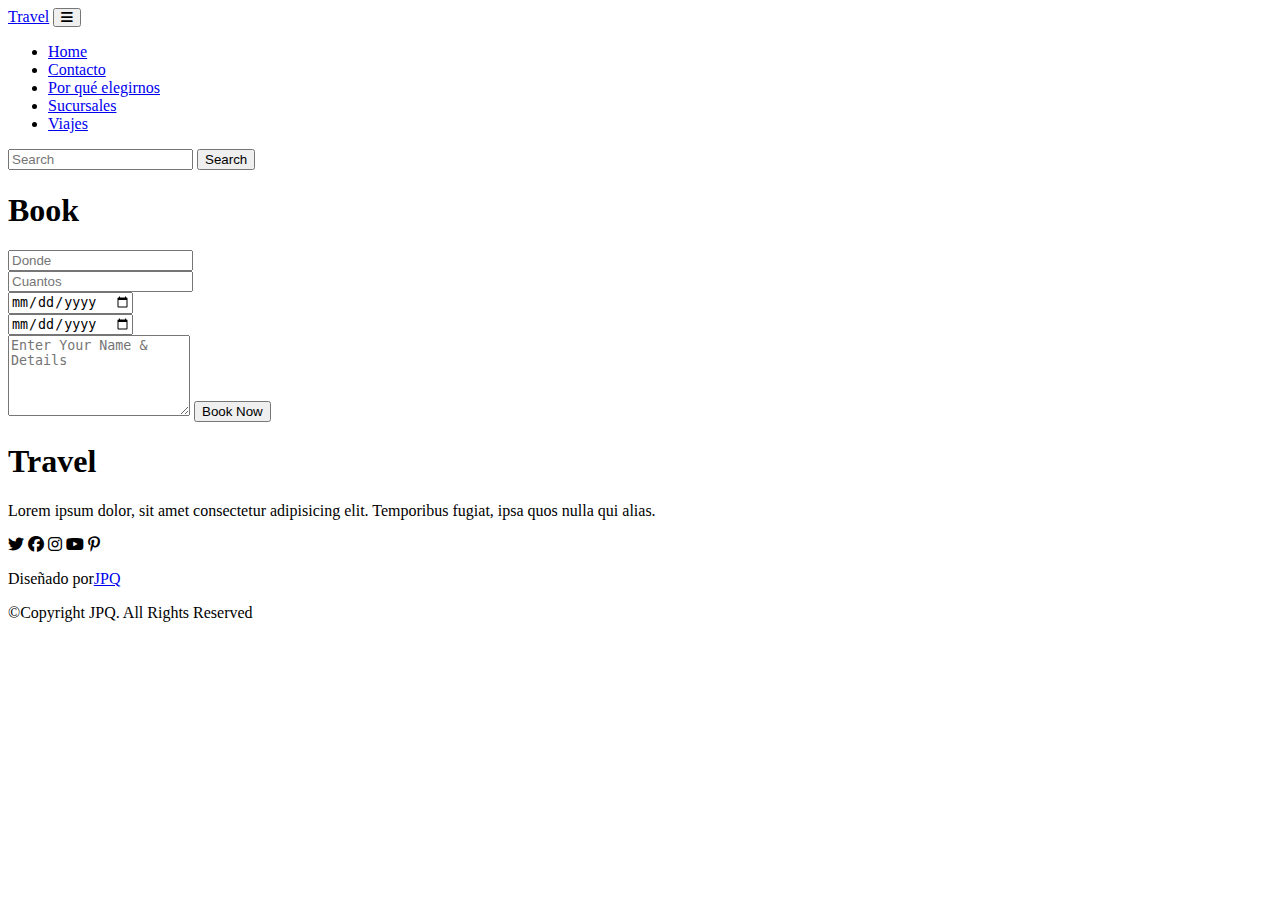
==== contacto.html @ 8c07f340 "helo wecommit" ====
<html lang="en">

<head>
    <meta charset="UTF-8">
    <meta http-equiv="X-UA-Compatible" content="IE=edge">
    <meta name="viewport" content="width=device-width, initial-scale=1.0">
    <title>Travel Website</title>

    <link rel="stylesheet" href="style.css">

    <!-- Bootstrap Link -->
    <link href="https://cdn.jsdelivr.net/npm/bootstrap@5.0.2/dist/css/bootstrap.min.css" rel="stylesheet"
        integrity="sha384-EVSTQN3/azprG1Anm3QDgpJLIm9Nao0Yz1ztcQTwFspd3yD65VohhpuuCOmLASjC" crossorigin="anonymous">
    <!-- Bootstrap Link -->


    <!-- Fuente -->
    <link rel="stylesheet" href="https://cdnjs.cloudflare.com/ajax/libs/font-awesome/6.2.1/css/all.min.css">
    <!-- Font Awesome Cdn -->


    <!-- Google Fonts -->
    <link rel="preconnect" href="https://fonts.googleapis.com">
    <link rel="preconnect" href="https://fonts.gstatic.com" crossorigin>
    <link href="https://fonts.googleapis.com/css2?family=Roboto:wght@500&display=swap" rel="stylesheet">
    <!-- Google Fonts -->
</head>


 <!-- Navbar Start -->
 <nav class="navbar navbar-expand-lg" id="navbar">
    <div class="container">
      <a class="navbar-brand" href="index.html" id="logo"><span>T</span>ravel</a>
      <button class="navbar-toggler" type="button" data-bs-toggle="collapse" data-bs-target="#mynavbar">
        <span><i class="fa-solid fa-bars"></i></span>
      </button>
      <div class="collapse navbar-collapse" id="mynavbar">
        <ul class="navbar-nav me-auto">
          <li class="nav-item">
            <a class="nav-link active" href="index.html">Home</a>
          </li>
          <li class="nav-item">
            <a class="nav-link" href="contacto.html">Contacto</a>
          </li>
          <li class="nav-item">
            <a class="nav-link" href="porQueElegirnos.html">Por qué elegirnos</a>
          </li>
          <li class="nav-item">
            <a class="nav-link" href="sucursales.html">Sucursales</a>
          </li>
          <li class="nav-item">
            <a class="nav-link" href="viajes.html">Viajes</a>
          </li>
         
        </ul>
        <form class="d-flex">
          <input class="form-control me-2" type="text" placeholder="Search">
          <button class="btn btn-primary" type="button">Search</button>
        </form>
      </div>
    </div>
  </nav>
<!-- Navbar End -->



<!-- Section Book Start -->
<section class="book" id="book">
    <div class="container">
  
      <div class="main-text">
        <h1><span>B</span>ook</h1>
      </div>
      
      <div class="row">
  
        <div class="col-md-6 py-3 py-md-0">
          <div class="card">
            <img src="./images/book-img.png" alt="">
          </div>
        </div>
  
        <div class="col-md-6 py-3 py-md-0">
          <form action="#">
  
            <input type="text" class="form-control" placeholder="Donde" required><br>
            <input type="text" class="form-control" placeholder="Cuantos" required><br>
            <input type="date" class="form-control" placeholder="Llegada" required><br>
            <input type="date" class="form-control" placeholder="Ida" required><br>
            <textarea class="form-control" rows="5" name="text" placeholder="Enter Your Name & Details"></textarea>
            <input type="submit" value="Book Now" class="submit" required>
  
          </form>
        </div>
  
      </div>
    </div>
  </section>
  <!-- Section Book End -->
  
  


<!-- Footer Start -->
<footer id="footer">
    <h1><span>T</span>ravel</h1>
    <p>Lorem ipsum dolor, sit amet consectetur adipisicing elit. Temporibus fugiat, ipsa quos nulla qui alias.</p>
    <div class="social-links">
        <i class="fa-brands fa-twitter"></i>
        <i class="fa-brands fa-facebook"></i>
        <i class="fa-brands fa-instagram"></i>
        <i class="fa-brands fa-youtube"></i>
        <i class="fa-brands fa-pinterest-p"></i>
    </div>
    <div class="credit">
        <p>Diseñado por<a href="#">JPQ</a></p>
    </div>
    <div class="copyright">
        <p>&copy;Copyright JPQ. All Rights Reserved</p>
    </div>
</footer>
<!-- Footer End -->










<script src="https://cdn.jsdelivr.net/npm/bootstrap@5.0.2/dist/js/bootstrap.bundle.min.js"
    integrity="sha384-MrcW6ZMFYlzcLA8Nl+NtUVF0sA7MsXsP1UyJoMp4YLEuNSfAP+JcXn/tWtIaxVXM"
    crossorigin="anonymous"></script>

</body>

</html>
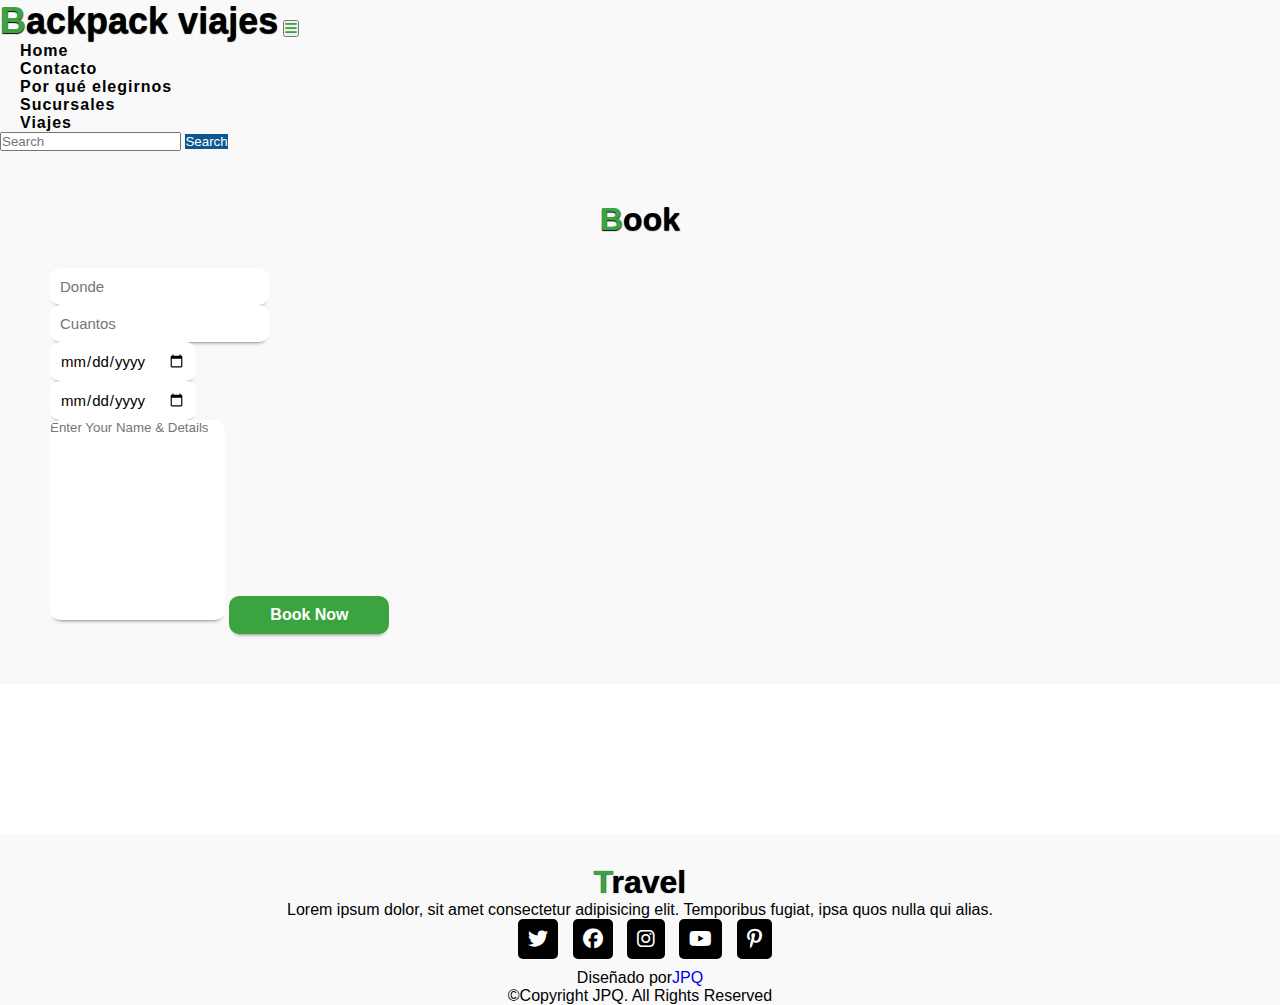
==== commit cde7b696: "yes commit" ====
--- a/contacto.html
+++ b/contacto.html
@@ -30,7 +30,7 @@
  <!-- Navbar Start -->
  <nav class="navbar navbar-expand-lg" id="navbar">
     <div class="container">
-      <a class="navbar-brand" href="index.html" id="logo"><span>T</span>ravel</a>
+      <a class="navbar-brand" href="index.html" id="logo"><span>B</span>ackpack viajes</a>
       <button class="navbar-toggler" type="button" data-bs-toggle="collapse" data-bs-target="#mynavbar">
         <span><i class="fa-solid fa-bars"></i></span>
       </button>
--- a/style.css
+++ b/style.css
@@ -0,0 +1,367 @@
+*{
+    margin: 0;
+    padding: 0;
+    box-sizing: border-box;
+    text-decoration: none;
+    list-style: none;
+    scroll-behavior: smooth;
+    font-family: 'Lato', sans-serif;
+}
+
+/* Navbar Start */
+#navbar{
+    background: #f9f9f9;
+}
+#logo{
+    font-size: 36px;
+    font-weight: 550;
+    color: black;
+    text-shadow: 0px 1px 1px black;
+    margin-bottom: 5px;
+}
+#logo span{
+    color: #3ba440;
+}
+.navbar-toggler span{
+    color: #3ba440;
+}
+.navbar-nav{
+    margin-left: 20px;
+}
+.nav-item .nav-link{
+    font-size: 16px;
+    font-weight: 550;
+    color: black;
+    letter-spacing: 1px;
+    border-radius: 3px;
+    transition: 0.5s ease;
+}
+.nav-item .nav-link:hover{
+    background: #3ba440;
+    color: white;
+}
+#navbar form button{
+    background: rgb(13, 87, 145);
+    color: white;
+    border: none;
+}
+/* Navbar End */
+
+/* Home Section Start */
+.home{
+    width: 100%;
+    height: 90vh;
+    background-image: linear-gradient(rgba(0,0,0,0.3),rgba(0,0,0,0.2)), url(./images/background\ img.png);
+    background-repeat: no-repeat;
+    background-size: cover;
+}
+.home .content{
+    text-align: center;
+    padding-top: 200px;
+}
+.home .content h5{
+    color: white;
+    font-size: 38px;
+    font-weight: 550;
+    text-shadow: 0px 1px 1px black;
+}
+.home .content h1{
+    color: white;
+    font-size: 70px;
+    font-weight: 550;
+    text-shadow: 0px 1px 1px black;
+    margin-top: 5px;
+}
+.changecontent::after{
+    content: ' ';
+    color: #ffa500;
+    text-shadow: 0px 1px 1px black;
+    animation: changetext 10s infinite linear;
+}
+@keyframes changetext{
+    0%{content: "France";}
+    10%{content: "Spain";}
+    20%{content: "United States";}
+    30%{content: "China";}
+    40%{content: "India";}
+    50%{content: "Pakistan";}
+    60%{content: "Italy";}
+    70%{content: "Turkey";}
+    80%{content: "Mexico";}
+    90%{content: "Germany";}
+    100%{content: "United kingdom";}
+} 
+.home .content p{
+    color: white;
+    font-size: 15px;
+    font-weight: 600;
+    text-shadow: 0px 1px 1px black;
+    margin-bottom: 30px;
+    margin-top: 5px;
+}
+.home .content a{
+    padding: 10px;
+    background: white;
+    color: black;
+    letter-spacing: 2px;
+    font-weight: 550;
+    border-radius: 5px;
+    text-decoration: none;
+    transition: 0.5s;
+}
+.home .content a:hover{
+    background: #3ba440;
+    color: white;
+}
+@media (max-width:850px){
+    .home{
+        background-position: 50%;
+    }
+}
+@media (max-width:450px){
+    .home .content h5{
+        font-size: 25px;
+    }
+    .home .content h1{
+        font-size: 38px;
+    }
+    .home .content p{
+        font-size: 13px;
+    }
+}
+/* Home Section End */
+
+/* Section Book Start */
+.book{
+    background: #f9f9f9;
+    padding: 50px;
+}
+.main-text h1{
+    text-align: center;
+    text-shadow: 0px 1px 1px black;
+    font-weight: 600;
+}
+.main-text h1 span{
+    color: #3ba440;
+}
+.book .card{
+    border-radius: 10px;
+    box-shadow: 0px 5px 5px -6px black;
+}
+.book .row{
+    margin-top: 30px;
+}
+.book form input{
+    padding: 10px;
+    color: black;
+    border: none;
+    outline: none;
+    font-size: 15px;
+    border-radius: 10px;
+    box-shadow: 0px 5px 5px -6px black;
+}
+.book form textarea{
+    border: none;
+    border-radius: 10px;
+    resize: none;
+    box-shadow: 0px 5px 5px -6px black;
+    height: 200px;
+}
+.book .submit{
+    width: 160px;
+    font-size: 16px;
+    font-weight: 550;
+    background: #3ba440;
+    color: white;
+    margin-top: 10px;
+    transition: 0.5s;
+}
+.book .submit:hover{
+    width: 170px;
+}
+@media (max-width:765px){
+    .book{
+        padding: 0;
+    }
+    .main-text h1{
+        padding: 20px;
+    }
+}
+/* Section Book End */
+
+
+
+
+
+/* Section Packages Start */
+.main-txt h1{
+    text-align: center;
+    margin-top: 30px;
+    font-weight: 600;
+    text-shadow: 0px 1px 1px black;
+}
+.main-txt h1 span{
+    color: #3ba440;
+}
+.packages .card{
+    border-radius: 5px;
+    border: none;
+    box-shadow: rgba(0,0,0,0.1) 0px 4px 12px;
+}
+.packages .card img{
+    border-radius: 5px;
+}
+.packages .card .card-body{
+    background: transparent;
+}
+.packages .card .card-body h3{
+    font-size: 25px;
+    font-weight: 600;
+}
+.packages .card .card-body p{
+    font-size: 15px;
+}
+.checked{
+    color: #3ba440;
+}
+.star i{
+    font-size: 15px;
+}
+.packages .card .card-body h6{
+    font-size: 20px;
+}
+.packages .card .card-body a{
+    padding: 10px;
+    text-decoration: none;
+    background: #3ba440;
+    color: white;
+    border-radius: 5px;
+}
+/* Section Packages End */
+
+
+
+
+/* Section Services Start */
+.services{
+    background: #f9f9f9;
+    margin-top: 50px;
+}
+.services .card{
+    box-shadow: rgba(0,0,0,0.1) 0px 4px 12px;
+    border: none;
+    cursor: pointer;
+}
+.services .card i{
+    font-size: 80px;
+    text-align: center;
+    color: #3ba440;
+    margin-top: 20px;
+}
+.services .card .card-body h3{
+    font-weight: 600;
+}
+.services .card .card-body{
+    text-align: center;
+}
+/* Section Services End */
+
+
+
+
+
+/* Section Gallary Start */
+.gallary{
+    margin-top: 50px;
+}
+.gallary .card{
+    border-radius: 10px;
+    box-shadow: rgba(0,0,0,0.1) 0px 4px 12px;
+    cursor: pointer;
+}
+.gallary .card img{
+    border-radius: 10px;
+    transition: 0.5s;
+}
+.gallary .card img:hover{
+    transform: scale(1.1);
+}
+/* Section Gallary End */
+
+
+
+
+/* About Start */
+.about{
+    padding: 50px;
+    margin-top: 50px;
+    background: #f9f9f9;
+}
+.about .card{
+    border-radius: 10px;
+}
+.about .card img{
+    border-radius: 10px;
+}
+.about h2{
+    font-weight: 600;
+    letter-spacing: 1px;
+}
+.about p{
+    font-weight: 500;
+}
+#about-btn{
+    width: 150px;
+    height: 38px;
+    border: none;
+    border-radius: 5px;
+    background: #3ba440;
+    color: white;
+    letter-spacing: 2px;
+    font-weight: 550;
+    transition: 0.5s ease;
+    cursor: pointer;
+}
+#about-btn:hover{
+    width: 170px;
+}
+@media (max-width:765px){
+    .about{
+        padding: 0;
+    }
+}
+/* About End */
+
+
+
+
+/* Footer Start */
+#footer{
+    width: 100%;
+    margin-top: 150px;
+    text-align: center;
+    background: #f9f9f9;
+}
+#footer h1{
+    font-weight: 600;
+    padding-top: 30px;
+    text-shadow: 0px 0px 1px black;
+}
+#footer h1 span{
+    color: #3ba440;
+}
+.social-links i{
+    padding: 10px;
+    border-radius: 5px;
+    font-size: 20px;
+    background: black;
+    color: white;
+    margin-left: 10px;
+    margin-bottom: 10px;
+    transition: 0.5s ease;
+    cursor: pointer;
+}
+.social-links i:hover{
+    background: #3ba440;
+}
+/* Footer End */